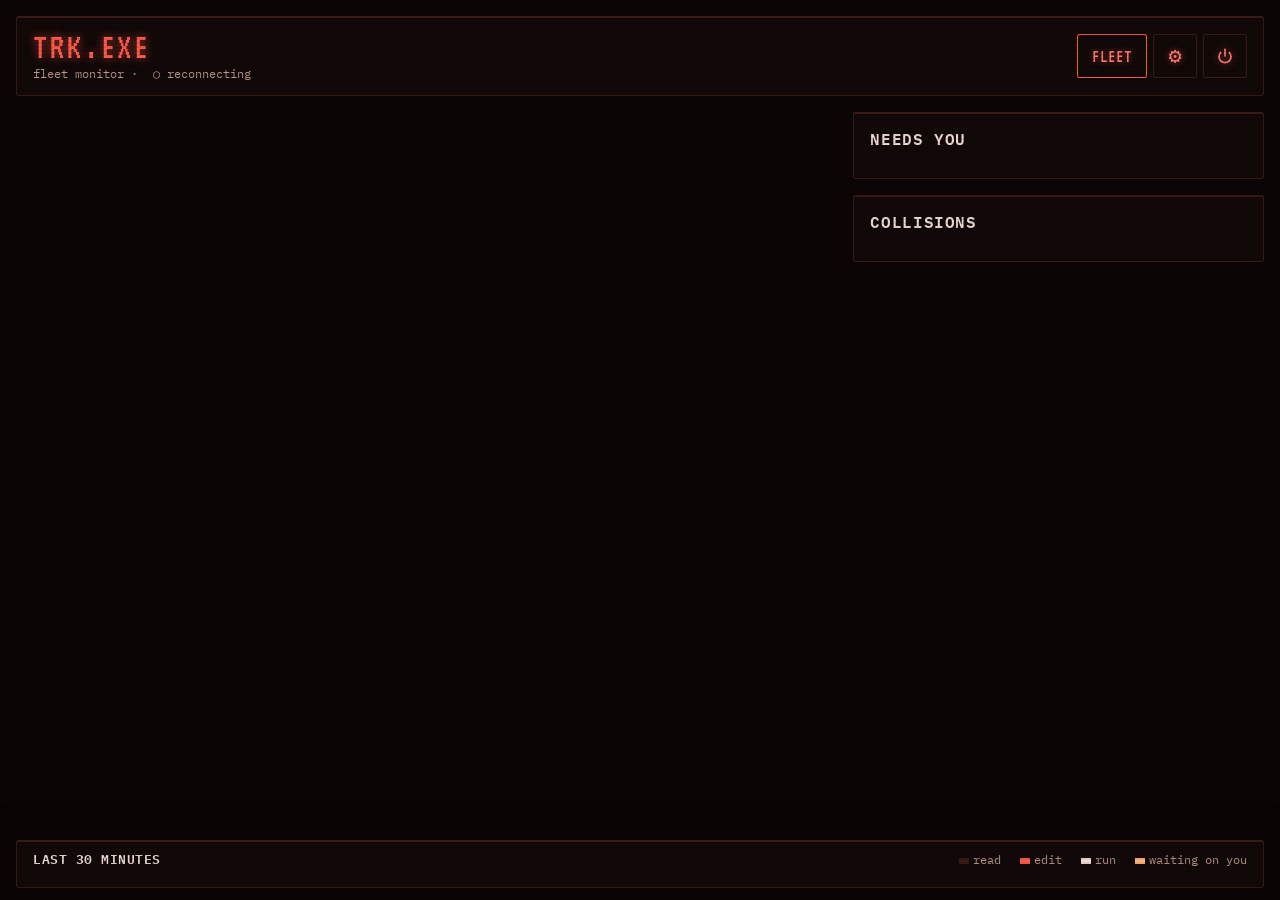
==== web/index.html @ a97e9519 "feat(web): new default card layout; fix blank power icon Default is now task, progress bar, step, re" ====
<!doctype html>
<html lang="en">
<head>
<meta charset="utf-8">
<meta name="viewport" content="width=device-width, initial-scale=1">
<title>TRK.EXE</title>
<link rel="stylesheet" href="theme.css">
</head>
<body>
<header class="hdr panel">
  <div class="brand">
    <h1 class="title">TRK.EXE</h1>
    <div class="sub">fleet monitor · <span id="host"></span> <span id="conn" class="conn">○ connecting</span></div>
  </div>
  <div class="stats" id="stats"></div>
  <div class="limits" id="limits"></div>
  <nav class="nav" aria-label="views">
    <a class="btn btn-secondary active" href="#">Fleet</a>
    <button class="btn btn-secondary icon-btn" id="layout-open" type="button" aria-haspopup="dialog" aria-label="Card layout" title="Card layout">⚙</button>
    <button class="btn btn-secondary icon-btn" id="power" type="button" aria-label="Stop TRK" title="Stop TRK"><svg class="ico" viewBox="0 0 24 24" aria-hidden="true"><path d="M12 3v9"/><path d="M6.3 7.3a8 8 0 1 0 11.4 0"/></svg></button>
  </nav>
</header>
<main class="layout">
  <section class="grid" id="grid" aria-label="agents"></section>
  <aside class="side">
    <section class="panel box needs-box"><h2>Needs you</h2><ul class="list" id="needs"></ul></section>
    <section class="panel box coll-box"><h2>Collisions</h2><ul class="list" id="collisions"></ul></section>
  </aside>
</main>
<section class="panel timeline" aria-label="last 30 minutes">
  <div class="tl-head"><h2>Last 30 minutes</h2>
    <div class="tl-legend"><span class="tl-key tl-read"></span>read <span class="tl-key tl-edit"></span>edit <span class="tl-key tl-run"></span>run <span class="tl-key tl-wait"></span>waiting on you</div></div>
  <div class="tl-body" id="timeline"></div>
</section>
<div class="stopped" id="stopped" hidden>
  <div class="panel stopped-box" role="status">
    <h2>TRK stopped</h2>
    <p>Claude keeps working normally; nothing is recorded while TRK is off.</p>
    <p>Start it again from a terminal:</p>
    <code>trk open</code>
  </div>
</div>
<div class="scanlines" aria-hidden="true"></div>
<dialog class="panel drawer" id="layout" aria-labelledby="layout-title">
  <div class="drawer-head"><h2 class="drawer-title" id="layout-title">⚙ Card layout</h2>
    <button class="btn btn-secondary" id="layout-close" type="button" aria-label="Close">✕</button></div>
  <div class="drawer-body" id="layout-body"></div>
  <div class="drawer-foot"><span class="meta">Changes apply live and are saved in this browser.</span>
    <button class="btn btn-secondary" id="layout-reset" type="button">Reset to default</button></div>
</dialog>
<script src="app.js"></script>
<script src="editor.js"></script>
</body>
</html>
---- web/theme.css ----
@font-face { font-family: "IBM Plex Mono"; src: url("fonts/IBMPlexMono-Regular.ttf") format("truetype"); font-weight: 400; font-display: swap; }
@font-face { font-family: "IBM Plex Mono"; src: url("fonts/IBMPlexMono-SemiBold.ttf") format("truetype"); font-weight: 600; font-display: swap; }
@font-face { font-family: "VT323"; src: url("fonts/VT323-Regular.ttf") format("truetype"); font-weight: 400; font-display: swap; }

/* Phosphor theme — spec §7.2. Other themes later = another token set. */
:root {
  --bg: #0B0605;
  --panel: #110908;
  --border: #3A1A16;
  --rule-soft: #2A1411;
  --text: #F1DCD6;
  --muted: #B9928A;
  --accent: #FF5A4A;
  --accent-fg: #0B0605;
  --warn: #FFB27A;
  --hot: #6E2A20;
  --done: #7A5650;
  --track: #2A1411;
  --ok: #5CFF9D;      /* done / finished end of progress / context headroom */
  --yellow: #FFD66B;  /* context 40–59%, usage 50–79% */
  --red: #FF4A3D;     /* context ≥60%, usage ≥80%, BLOCKED */
  --work: #F1DCD6;    /* WORKING: ice white */
  --cell-off: #7A5650;
  --chip-accent-bg: rgba(255,90,74,0.10);
  --chip-accent-fg: #FF7A6B;
  --chip-warn-bg: rgba(255,178,122,0.10);
  --chip-warn-fg: #FFB27A;
  --chip-done-fg: #B9928A;
  --tl-read: #3A1A16;
  --tl-edit: #FF5A4A;
  --tl-run: #F1DCD6;
  --tl-wait: #FFB27A;
  --glow-title: 0 0 10px rgba(255,90,74,0.7);
  --glow: 0 0 6px rgba(255,90,74,0.55);
  --font-read: "IBM Plex Mono", ui-monospace, SFMono-Regular, Menlo, Consolas, monospace;
  --font-deco: "VT323", "IBM Plex Mono", ui-monospace, monospace;
  --radius: 2px;
  color-scheme: dark;
}

* { box-sizing: border-box; }
[hidden] { display: none !important; }
html, body { margin: 0; background: var(--bg); color: var(--text); font: 14px/1.5 var(--font-read); }
body { padding: 16px; min-height: 100vh; }
h2 { font: 600 16px/1.3 var(--font-read); text-transform: uppercase; letter-spacing: 0.04em; margin: 0 0 12px; }
ul { list-style: none; margin: 0; padding: 0; }
.muted, .meta { color: var(--muted); font-size: 12px; }

.panel { background: var(--panel); border: 1px solid var(--border); border-radius: var(--radius); box-shadow: inset 0 1px 0 rgba(255,90,74,0.18); }
.box { padding: 16px; }

/* header */
.hdr { display: flex; flex-wrap: wrap; align-items: center; gap: 12px 24px; padding: 12px 16px; margin-bottom: 16px; }
.title { font: 36px/1 var(--font-deco); letter-spacing: 0.08em; color: var(--accent); text-shadow: var(--glow-title); margin: 0; }
.sub { color: var(--muted); font-size: 12px; }
.conn { margin-left: 8px; }
.conn.live { color: var(--chip-accent-fg); }
.stats { display: flex; gap: 20px; flex-wrap: wrap; }
.stat b { display: block; font: 19px/1 var(--font-deco); color: var(--text); text-transform: uppercase; }
.stat span { color: var(--muted); font-size: 12px; }
.stat.hot b { color: var(--warn); }
.limits { display: grid; gap: 2px; min-width: 0; max-width: 100%; }
.limit { display: flex; flex-wrap: wrap; gap: 0 8px; align-items: baseline; }
.limit-label { color: var(--muted); font-size: 12px; width: 2.2em; }
.nav { display: flex; gap: 6px; margin-left: auto; }
.btn { display: inline-flex; align-items: center; min-height: 44px; padding: 0 14px; border-radius: var(--radius);
  font: 19px/1 var(--font-deco); text-transform: uppercase; text-decoration: none; }
.btn-primary { background: var(--accent); color: var(--accent-fg); border: 1px solid var(--accent); }
.btn-secondary { background: transparent; color: var(--chip-accent-fg); border: 1px solid var(--border); text-shadow: var(--glow); }
.btn.active { border-color: var(--accent); }
.btn.disabled { opacity: 0.45; cursor: default; }

/* layout */
.layout { display: grid; grid-template-columns: minmax(0, 2fr) minmax(280px, 1fr); gap: 16px; margin-bottom: 16px; align-items: start; }
.grid { display: grid; grid-template-columns: repeat(auto-fill, minmax(320px, 1fr)); gap: 16px; }
.side { display: grid; gap: 16px; }
.empty { color: var(--muted); padding: 24px; text-align: center; }
@media (max-width: 900px) { .layout { grid-template-columns: 1fr; } .nav { margin-left: 0; } }

/* card */
.card { padding: 14px 16px; display: flex; flex-direction: column; gap: 8px; min-width: 0; }
.card.attention { border-color: var(--hot); }
.card-head { display: flex; justify-content: space-between; gap: 12px; align-items: flex-start; }
.card-name { font: 600 16px/1.3 var(--font-read); margin: 0; overflow-wrap: anywhere; }
.task { margin: 0; overflow-wrap: anywhere; }
.step { color: var(--muted); overflow-wrap: anywhere; }
.chip { font: 19px/1 var(--font-deco); text-transform: uppercase; padding: 4px 8px; border-radius: 0; white-space: nowrap; text-shadow: var(--glow); }
.chip-accent { background: var(--chip-accent-bg); color: var(--chip-accent-fg); }
.chip-work { background: rgba(241,220,214,0.08); color: var(--work); text-shadow: 0 0 8px rgba(241,220,214,0.55); }
.chip-ok { background: rgba(92,255,157,0.10); color: var(--ok); text-shadow: 0 0 8px rgba(92,255,157,0.7); }
.chip-red { background: rgba(255,74,61,0.12); color: var(--red); text-shadow: 0 0 8px rgba(255,74,61,0.75); }
.chip-warn { background: var(--chip-warn-bg); color: var(--chip-warn-fg); }
.chip-done { background: transparent; color: var(--chip-done-fg); border: 1px solid var(--rule-soft); text-shadow: none; }
.ascii { font: 19px/1 var(--font-deco); text-shadow: var(--glow); white-space: pre; }
.tone-accent { color: var(--accent); }
.tone-warn { color: var(--warn); }
.tone-done { color: var(--done); text-shadow: none; }
.reality { border: 1px solid var(--warn); color: var(--warn); padding: 6px 10px; border-radius: var(--radius); font-size: 12px; overflow-wrap: anywhere; }
.reality-label { font: 16px/1 var(--font-deco); text-transform: uppercase; margin-right: 8px; }
.tools { border-top: 1px solid var(--rule-soft); padding-top: 6px; font-size: 12px; }
.tool { white-space: nowrap; overflow: hidden; text-overflow: ellipsis; color: var(--muted); }
.tool-name { color: var(--text); }
.tool-fail .mark { color: var(--accent); }
.tool-ok .mark { color: var(--chip-accent-fg); }

/* context gauge + hints (user bands: 40 yellow, 60 red, hints at 50/70) */
.ctx { border-top: 1px solid var(--rule-soft); padding-top: 6px; display: grid; gap: 2px; }
.ctx-line { font-size: 12px; color: var(--muted); }
.ctx-hint { font-size: 12px; font-weight: 600; }
.ctx-ok .ctx-line { color: var(--ok); }
.ctx-yellow .ctx-line, .ctx-yellow .ctx-hint { color: var(--yellow); }
.ctx-red .ctx-line, .ctx-red .ctx-hint { color: var(--red); }

/* per-cell ASCII bars: each cell carries its own colour + glow (set inline) */
.cellbar { font: 19px/1 var(--font-deco); white-space: pre; }
.cellbar .off { color: var(--cell-off); }
.card .cellbar.small { font-size: 16px; }

/* status motion — replaces notifications */
.card.st-done { border-color: rgba(92,255,157,0.45); animation: bloom 1.6s ease-out 1, breathe 4s ease-in-out 1.6s infinite; }
.card.st-done .chip-ok { animation: chipglow 4s ease-in-out infinite; }
@keyframes bloom {
  0% { box-shadow: 0 0 0 0 rgba(92,255,157,0); }
  18% { box-shadow: 0 0 0 2px rgba(92,255,157,0.9), 0 0 42px 6px rgba(92,255,157,0.55); }
  100% { box-shadow: 0 0 0 1px rgba(92,255,157,0.35), 0 0 16px rgba(92,255,157,0.18); }
}
@keyframes breathe {
  0%, 100% { box-shadow: 0 0 0 1px rgba(92,255,157,0.30), 0 0 12px rgba(92,255,157,0.12); }
  50% { box-shadow: 0 0 0 1px rgba(92,255,157,0.55), 0 0 26px rgba(92,255,157,0.28); }
}
@keyframes chipglow { 50% { text-shadow: 0 0 14px rgba(92,255,157,1); } }
.card.st-waiting { animation: heartbeat 1.8s ease-in-out infinite; }
@keyframes heartbeat {
  0%, 40%, 100% { box-shadow: 0 0 0 1px rgba(255,178,122,0.25); }
  10% { box-shadow: 0 0 0 2px rgba(255,178,122,0.9), 0 0 24px rgba(255,178,122,0.45); }
  25% { box-shadow: 0 0 0 2px rgba(255,178,122,0.7), 0 0 18px rgba(255,178,122,0.35); }
}
.card.st-blocked { border-color: rgba(255,74,61,0.55); box-shadow: 0 0 0 1px rgba(255,74,61,0.25), 0 0 14px rgba(255,74,61,0.15); }
.card.st-blocked .chip { animation: blink 1.2s steps(1) infinite; }
@keyframes blink { 50% { opacity: 0.25; } }
.card { position: relative; overflow: hidden; }
.card.st-looping::after { content: ""; position: absolute; left: 0; right: 0; height: 40%; top: -40%; pointer-events: none;
  background: linear-gradient(to bottom, transparent, rgba(255,178,122,0.12), transparent); animation: sweep 2.4s linear infinite; }
@keyframes sweep { to { top: 100%; } }
.card.st-looping .chip { animation: jitter 2.4s infinite; }
@keyframes jitter { 0%, 92%, 100% { transform: none; } 94% { transform: translateX(-1px); } 96% { transform: translateX(1px); } }
.cursor { display: inline-block; width: 0.6em; height: 1em; background: var(--work); vertical-align: -2px; margin-left: 4px;
  box-shadow: 0 0 6px rgba(241,220,214,0.6); animation: blink 1s steps(1) infinite; }
.tool.flash { animation: flash 1.2s ease-out; }
@keyframes flash { 0% { color: var(--bg); background: var(--work); } 100% { background: transparent; } }
@media (prefers-reduced-motion: reduce) { *, *::after { animation: none !important; transition: none !important; } }

.card-foot { display: flex; gap: 16px; color: var(--muted); font-size: 12px; border-top: 1px solid var(--rule-soft); padding-top: 6px; flex-wrap: wrap; }

/* inbox + collisions */
.list li { border-top: 1px solid var(--rule-soft); padding: 8px 0; }
.list li:first-child { border-top: 0; padding-top: 0; }
.need-head { font-size: 12px; color: var(--warn); }
.need-text { overflow-wrap: anywhere; }

/* timeline: docked to the bottom of the window, fits its width */
body { padding-bottom: calc(var(--dock-h, 160px) + 24px); }
.timeline { position: fixed; left: 16px; right: 16px; bottom: calc(12px + env(safe-area-inset-bottom, 0px)); z-index: 5;
  padding: 10px 16px 12px; box-shadow: inset 0 1px 0 rgba(255,90,74,0.18), 0 -12px 24px rgba(11,6,5,0.9); }
.tl-head { display: flex; flex-wrap: wrap; justify-content: space-between; align-items: baseline; gap: 4px 16px; margin-bottom: 6px; }
.tl-head h2 { margin: 0; font-size: 13px; }
.tl-body { max-height: 26vh; overflow-y: auto; overflow-x: hidden; }
.tl-lane { display: grid; grid-template-columns: 120px minmax(0, 1fr); align-items: center; column-gap: 10px; }
.tl-label { color: var(--muted); font-size: 12px; line-height: 16px; }
.tl-track { position: relative; height: 16px; border-bottom: 1px solid var(--rule-soft); }
.tl-axis .tl-track { border: 0; height: 14px; }
.tl-tick { position: absolute; top: 0; transform: translateX(-50%); color: var(--muted); font-size: 11px; white-space: nowrap; }
.tl-tick:first-child { transform: none; }
.tl-tick:last-child { transform: translateX(-100%); }
.tl-block { position: absolute; top: 5px; height: 6px; border-radius: 1px; }
.tl-read { background: var(--tl-read); }
.tl-edit { background: var(--tl-edit); }
.tl-run { background: var(--tl-run); }
.tl-wait { background: var(--tl-wait); }
.tl-legend { color: var(--muted); font-size: 12px; }
.tl-key { display: inline-block; width: 10px; height: 6px; margin: 0 4px 0 12px; vertical-align: middle; }
.tl-key:first-child { margin-left: 0; }
@media (max-width: 600px) { .tl-lane { grid-template-columns: 72px minmax(0, 1fr); } }

/* fixed card anatomy: every slot reserves its height, footer pinned to the bottom */
.one { white-space: nowrap; overflow: hidden; text-overflow: ellipsis; }
.card { display: flex; flex-direction: column; gap: 8px; }
.head-text { min-width: 0; }
.slot-task { margin: 0; line-height: 1.5; height: 3em; display: -webkit-box; -webkit-line-clamp: 2; -webkit-box-orient: vertical; overflow: hidden; overflow-wrap: anywhere; }
.slot-step { color: var(--muted); height: 1.5em; }
.slot-bar { height: 20px; }
.slot-reality { height: 46px; }
.slot-reality .reality { height: 100%; overflow: hidden; display: -webkit-box; -webkit-line-clamp: 2; -webkit-box-orient: vertical; }
.tools li.blank { color: var(--rule-soft); }
.tools li.blank:first-child { color: var(--muted); }
.ctx-hints { height: 36px; }
.card-foot { margin-top: auto; }

/* layout drawer */
dialog.drawer { margin: 0 0 0 auto; height: 100%; max-height: 100%; width: min(420px, 100%); padding: 0; color: var(--text);
  border-width: 0 0 0 1px; display: none; flex-direction: column; }
dialog.drawer[open] { display: flex; }
dialog.drawer::backdrop { background: rgba(11,6,5,0.55); }
.drawer-head, .drawer-foot { display: flex; justify-content: space-between; align-items: center; gap: 8px; padding: 14px 16px; }
.drawer-head { border-bottom: 1px solid var(--rule-soft); padding-top: calc(14px + env(safe-area-inset-top, 0px)); }
.drawer-foot { border-top: 1px solid var(--rule-soft); flex-wrap: wrap; padding-bottom: calc(14px + env(safe-area-inset-bottom, 0px)); }
.drawer-title { font: 22px/1 var(--font-deco); letter-spacing: 0.06em; margin: 0; }
.drawer-body { overflow-y: auto; padding: 16px; display: grid; gap: 18px; align-content: start; flex: 1; }
.ed-group { display: grid; gap: 8px; }
.ed-group h3 { font: 600 12px/1.3 var(--font-read); text-transform: uppercase; letter-spacing: 0.07em; color: var(--muted); margin: 0; }
.ed-row { display: flex; flex-wrap: wrap; gap: 6px; }
.ed-row .btn { min-height: 36px; font-size: 18px; }
.btn[aria-pressed="true"] { border-color: var(--accent); background: rgba(255,90,74,0.1); }
.ed-slots { display: grid; gap: 6px; }
.ed-slot { display: grid; grid-template-columns: 16px minmax(0, 1fr) auto; gap: 8px; align-items: center; padding: 8px 10px;
  border: 1px solid var(--rule-soft); border-radius: var(--radius); background: var(--bg); }
.ed-slot.off .ed-name { color: var(--muted); }
.ed-slot.dragging { opacity: 0.4; }
.ed-slot.over { border-color: var(--accent); }
.ed-grip { color: var(--cell-off); cursor: grab; font: 18px/1 var(--font-deco); user-select: none; }
.ed-main { display: grid; gap: 2px; min-width: 0; }
.ed-name { display: flex; align-items: center; gap: 6px; font-size: 13px; cursor: pointer; }
.ed-name input, .ed-opts input { accent-color: var(--accent); width: 16px; height: 16px; margin: 0; }
.ed-note { font-size: 11px; color: var(--muted); }
.ed-opts { display: flex; flex-wrap: wrap; gap: 4px 12px; font-size: 12px; color: var(--muted); padding-top: 4px; }
.ed-opts label { display: inline-flex; align-items: center; gap: 4px; }
.ed-opts select { background: var(--panel); color: var(--text); border: 1px solid var(--border); font: 12px var(--font-read); padding: 2px 4px; }
.ed-move { display: flex; gap: 2px; }
.ed-move button { background: transparent; border: 1px solid var(--rule-soft); color: var(--muted); width: 28px; height: 28px; cursor: pointer; font: 11px var(--font-read); }
.ed-move button:disabled { opacity: 0.3; cursor: default; }
.ed-tog { font: 12px var(--font-read); background: transparent; border: 1px solid var(--rule-soft); color: var(--muted); padding: 6px 10px; border-radius: var(--radius); cursor: pointer; min-height: 32px; }
.ed-tog[aria-pressed="true"] { border-color: var(--ok); color: var(--ok); }
button:focus-visible, select:focus-visible, input:focus-visible, .btn:focus-visible { outline: 2px solid var(--warn); outline-offset: 2px; }
.slot-line { font-size: 12px; color: var(--muted); }
.slot-line .val { color: var(--text); }

/* dashboard areas toggled from the drawer */
body.no-side .layout { grid-template-columns: 1fr; }
body.no-side .side { display: none; }
body.no-timeline .timeline { display: none; }
body.no-timeline { padding-bottom: 16px; }
body.no-limits .limits { display: none; }

.stopped { position: fixed; inset: 0; z-index: 20; display: grid; place-items: center; background: rgba(11,6,5,0.8); padding: 16px; }
.stopped-box { padding: 24px 28px; display: grid; gap: 10px; max-width: 420px; }
.stopped-box h2 { font: 30px/1 var(--font-deco); color: var(--accent); text-shadow: var(--glow-title); margin: 0; }
.stopped-box p { margin: 0; color: var(--muted); }
.stopped-box code { font: 19px var(--font-deco); color: var(--work); border: 1px solid var(--border); padding: 6px 10px; justify-self: start; }

.scanlines { position: fixed; inset: 0; pointer-events: none; z-index: 10;
  background: repeating-linear-gradient(to bottom, transparent 0 2px, rgba(0,0,0,0.16) 3px, transparent 4px); }
.icon-btn { min-width: 44px; justify-content: center; padding: 0 10px; font-size: 22px; }
.ico { width: 18px; height: 18px; fill: none; stroke: currentColor; stroke-width: 2.2; stroke-linecap: round; filter: drop-shadow(0 0 4px rgba(255,90,74,0.55)); }
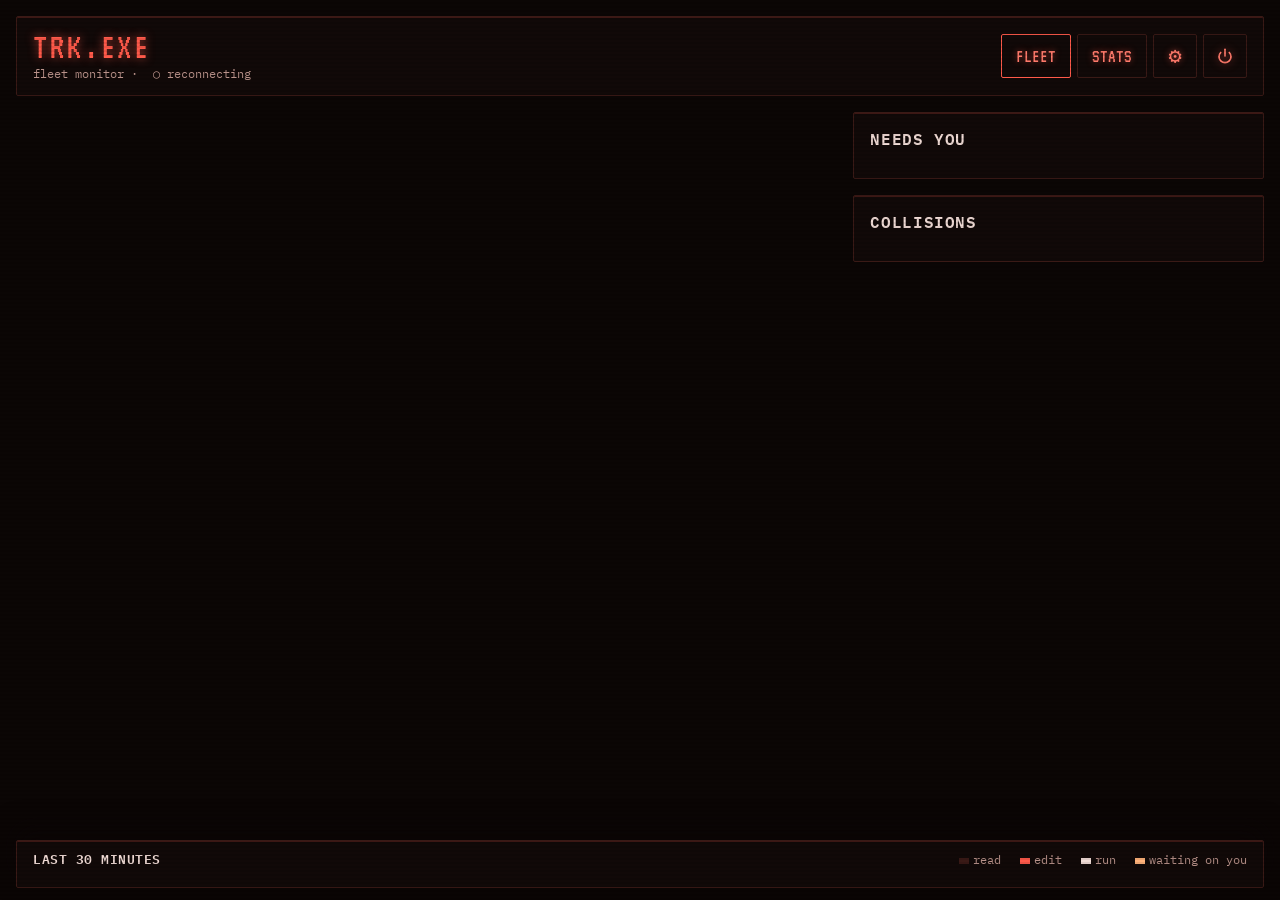
==== commit ea55110a: "feat(web): Stats page with 5h and weekly limit history New Stats view (stats.html, linked from the F" ====
--- a/web/index.html
+++ b/web/index.html
@@ -15,7 +15,8 @@
   <div class="stats" id="stats"></div>
   <div class="limits" id="limits"></div>
   <nav class="nav" aria-label="views">
-    <a class="btn btn-secondary active" href="#">Fleet</a>
+    <a class="btn btn-secondary active" href="./" aria-current="page">Fleet</a>
+    <a class="btn btn-secondary" href="stats.html">Stats</a>
     <button class="btn btn-secondary icon-btn" id="layout-open" type="button" aria-haspopup="dialog" aria-label="Card layout" title="Card layout">⚙</button>
     <button class="btn btn-secondary icon-btn" id="power" type="button" aria-label="Stop TRK" title="Stop TRK"><svg class="ico" viewBox="0 0 24 24" aria-hidden="true"><path d="M12 3v9"/><path d="M6.3 7.3a8 8 0 1 0 11.4 0"/></svg></button>
   </nav>
--- a/web/theme.css
+++ b/web/theme.css
@@ -247,6 +247,15 @@
 .stopped-box p { margin: 0; color: var(--muted); }
 .stopped-box code { font: 19px var(--font-deco); color: var(--work); border: 1px solid var(--border); padding: 6px 10px; justify-self: start; }
 
+/* ✕ on idle/done cards */
+.head-right { display: flex; align-items: flex-start; gap: 6px; flex: none; }
+.dismiss { background: transparent; border: 1px solid var(--rule-soft); color: var(--muted); width: 28px; height: 28px;
+  cursor: pointer; font: 13px/1 var(--font-read); opacity: 0; transition: opacity 0.15s; }
+.card:hover .dismiss, .dismiss:focus-visible { opacity: 1; }
+.dismiss:hover { color: var(--text); border-color: var(--border); }
+@media (hover: none) { .dismiss { opacity: 1; } }
+.ed-select { background: var(--panel); color: var(--text); border: 1px solid var(--border); font: 13px var(--font-read); padding: 6px 8px; justify-self: start; min-height: 36px; }
+
 .scanlines { position: fixed; inset: 0; pointer-events: none; z-index: 10;
   background: repeating-linear-gradient(to bottom, transparent 0 2px, rgba(0,0,0,0.16) 3px, transparent 4px); }
 .icon-btn { min-width: 44px; justify-content: center; padding: 0 10px; font-size: 22px; }
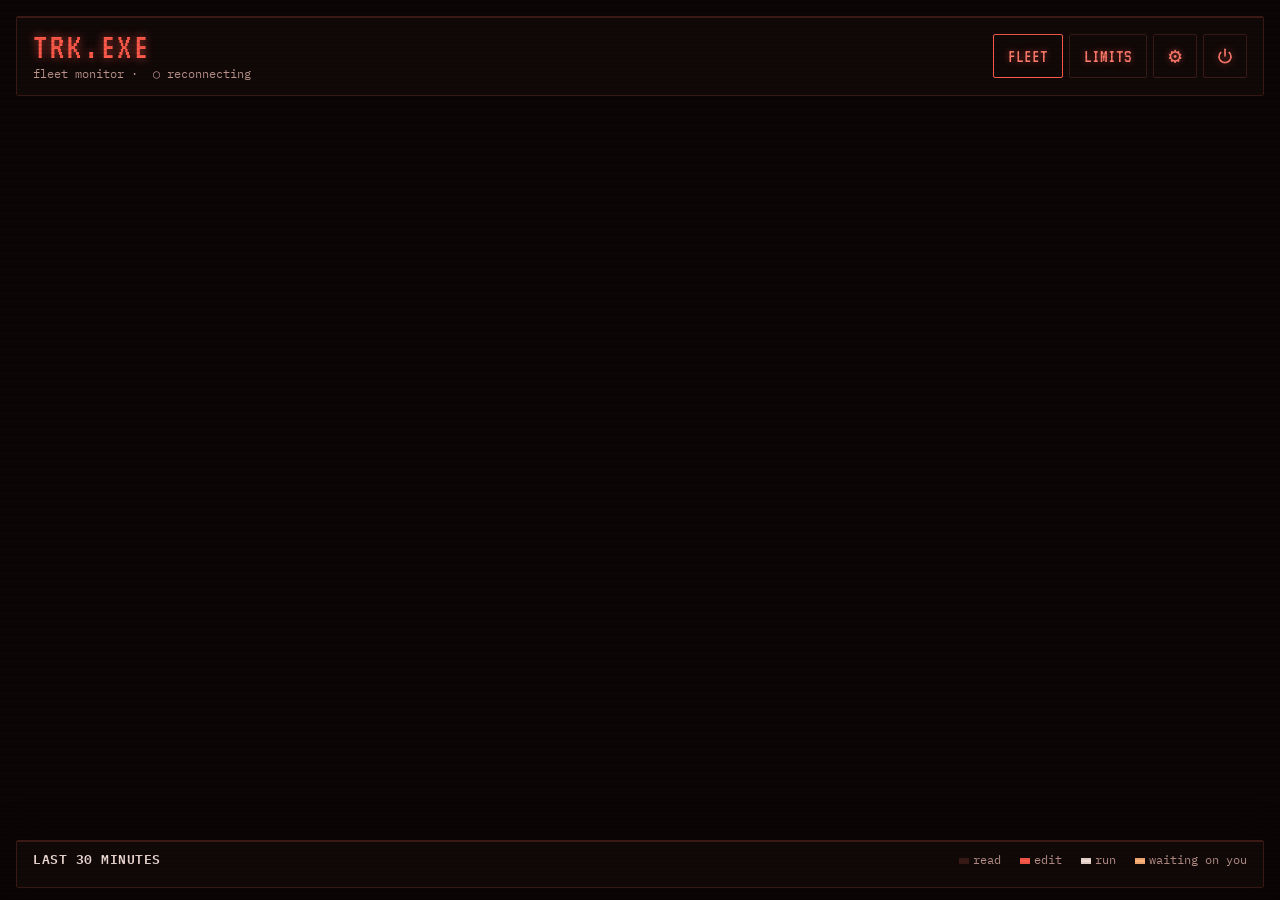
==== commit 502f5615: "feat(web): the plan-usage page is Limits (limits.html) The nav button and page say Limits; stats.htm" ====
--- a/web/index.html
+++ b/web/index.html
@@ -5,6 +5,7 @@
 <meta name="viewport" content="width=device-width, initial-scale=1">
 <title>TRK.EXE</title>
 <link rel="stylesheet" href="theme.css">
+<link rel="stylesheet" href="vendor/xterm.css">
 </head>
 <body>
 <header class="hdr panel">
@@ -16,7 +17,8 @@
   <div class="limits" id="limits"></div>
   <nav class="nav" aria-label="views">
     <a class="btn btn-secondary active" href="./" aria-current="page">Fleet</a>
-    <a class="btn btn-secondary" href="stats.html">Stats</a>
+    <a class="btn btn-secondary" href="limits.html">Limits</a>
+    <button class="btn btn-secondary" id="agent-open" type="button" aria-haspopup="dialog" hidden>+ Agent</button>
     <button class="btn btn-secondary icon-btn" id="layout-open" type="button" aria-haspopup="dialog" aria-label="Card layout" title="Card layout">⚙</button>
     <button class="btn btn-secondary icon-btn" id="power" type="button" aria-label="Stop TRK" title="Stop TRK"><svg class="ico" viewBox="0 0 24 24" aria-hidden="true"><path d="M12 3v9"/><path d="M6.3 7.3a8 8 0 1 0 11.4 0"/></svg></button>
   </nav>
@@ -49,7 +51,35 @@
   <div class="drawer-foot"><span class="meta">Changes apply live and are saved in this browser.</span>
     <button class="btn btn-secondary" id="layout-reset" type="button">Reset to default</button></div>
 </dialog>
+<dialog class="panel agents" id="agents" aria-labelledby="agents-title">
+  <div class="ag-grip" id="ag-grip" role="separator" aria-orientation="vertical" aria-label="Resize the drawer" tabindex="0" title="Drag to resize · double-click to reset"></div>
+  <div class="ag-head">
+    <h2 class="drawer-title one" id="agents-title">+ New agent</h2>
+    <button class="ag-rename" id="ag-rename" type="button" hidden aria-label="Rename this card" title="Rename this card">✎</button>
+    <form class="ag-title-form" id="ag-title-form" hidden>
+      <input id="ag-title-input" maxlength="80" autocomplete="off" spellcheck="false" aria-label="Card title">
+      <span class="meta" id="ag-title-hint"></span>
+    </form>
+    <div class="ag-actions">
+      <div class="ag-font" id="ag-font" role="group" aria-label="Terminal font size" hidden>
+        <button class="btn btn-secondary" type="button" data-font="-1" aria-label="Smaller terminal text" title="Smaller text">A−</button>
+        <span class="ag-font-n" data-font-n title="Terminal font size · double-click to reset">14px</span>
+        <button class="btn btn-secondary" type="button" data-font="1" aria-label="Larger terminal text" title="Larger text">A+</button>
+      </div>
+      <button class="btn btn-secondary" id="ag-resume" type="button" hidden title="Start claude again on this conversation">↻ Resume</button>
+      <button class="btn btn-secondary" id="ag-pop" type="button" hidden title="Move this terminal to its own window">Pop out ↗</button>
+      <button class="btn btn-secondary" id="ag-stop" type="button" hidden>Stop claude</button>
+      <button class="btn btn-secondary" id="ag-close" type="button" aria-label="Close (agents keep running)" title="Close (agents keep running)">✕</button>
+    </div>
+  </div>
+  <nav class="ag-tabs" id="ag-tabs" aria-label="agents"></nav>
+  <section class="ag-main" id="ag-main"></section>
+</dialog>
+<script src="vendor/xterm.js"></script>
+<script src="vendor/addon-fit.js"></script>
 <script src="app.js"></script>
 <script src="editor.js"></script>
+<script src="term.js"></script>
+<script src="agents.js"></script>
 </body>
 </html>
--- a/web/theme.css
+++ b/web/theme.css
@@ -72,7 +72,12 @@
 
 /* layout */
 .layout { display: grid; grid-template-columns: minmax(0, 2fr) minmax(280px, 1fr); gap: 16px; margin-bottom: 16px; align-items: start; }
-.grid { display: grid; grid-template-columns: repeat(auto-fill, minmax(320px, 1fr)); gap: 16px; }
+/* auto columns: cards at least 400px wide, so the 20-cell bars and two-line widgets fit at 100% zoom */
+.grid { display: grid; grid-template-columns: repeat(auto-fill, minmax(min(400px, 100%), 1fr)); gap: 16px; }
+.grid.fixed-cols { grid-template-columns: repeat(var(--cols), minmax(0, 1fr)); }
+.grid.fixed-rows { grid-auto-rows: var(--row-h, auto); }
+.grid.fixed-rows > .card { height: 100%; }
+@media (max-width: 700px) { .grid.fixed-cols { grid-template-columns: minmax(0, 1fr); } .grid.fixed-rows { grid-auto-rows: auto; } }
 .side { display: grid; gap: 16px; }
 .empty { color: var(--muted); padding: 24px; text-align: center; }
 @media (max-width: 900px) { .layout { grid-template-columns: 1fr; } .nav { margin-left: 0; } }
@@ -85,8 +90,14 @@
 .task { margin: 0; overflow-wrap: anywhere; }
 .step { color: var(--muted); overflow-wrap: anywhere; }
 .chip { font: 19px/1 var(--font-deco); text-transform: uppercase; padding: 4px 8px; border-radius: 0; white-space: nowrap; text-shadow: var(--glow); }
+.card-head .chip { flex: none; min-width: 9ch; text-align: center; } /* same width for DONE / IDLE / WORKING */
 .chip-accent { background: var(--chip-accent-bg); color: var(--chip-accent-fg); }
 .chip-work { background: rgba(241,220,214,0.08); color: var(--work); text-shadow: 0 0 8px rgba(241,220,214,0.55); }
+/* WORKING shimmer (picked "D", 2026-10-06): a bright band sweeps through the ice-white letters */
+.chip-work .shine { background: linear-gradient(90deg, rgba(241,220,214,0.55) 0 40%, #fff 50%, rgba(241,220,214,0.55) 60% 100%);
+  background-size: 250% 100%; -webkit-background-clip: text; background-clip: text; color: transparent; animation: shimmer 2.2s linear infinite; }
+@keyframes shimmer { from { background-position: 100% 0; } to { background-position: -50% 0; } }
+@media (prefers-reduced-motion: reduce) { .chip-work .shine { background: none; color: var(--work); } }
 .chip-ok { background: rgba(92,255,157,0.10); color: var(--ok); text-shadow: 0 0 8px rgba(92,255,157,0.7); }
 .chip-red { background: rgba(255,74,61,0.12); color: var(--red); text-shadow: 0 0 8px rgba(255,74,61,0.75); }
 .chip-warn { background: var(--chip-warn-bg); color: var(--chip-warn-fg); }
@@ -104,7 +115,7 @@
 .tool-ok .mark { color: var(--chip-accent-fg); }
 
 /* context gauge + hints (user bands: 40 yellow, 60 red, hints at 50/70) */
-.ctx { border-top: 1px solid var(--rule-soft); padding-top: 6px; display: grid; gap: 2px; }
+.ctx { border-top: 1px solid var(--rule-soft); padding-top: 6px; display: grid; grid-template-columns: minmax(0, 1fr); gap: 2px; } /* long hints ellipsize, not widen */
 .ctx-line { font-size: 12px; color: var(--muted); }
 .ctx-hint { font-size: 12px; font-weight: 600; }
 .ctx-ok .ctx-line { color: var(--ok); }
@@ -114,7 +125,6 @@
 /* per-cell ASCII bars: each cell carries its own colour + glow (set inline) */
 .cellbar { font: 19px/1 var(--font-deco); white-space: pre; }
 .cellbar .off { color: var(--cell-off); }
-.card .cellbar.small { font-size: 16px; }
 
 /* status motion — replaces notifications */
 .card.st-done { border-color: rgba(92,255,157,0.45); animation: bloom 1.6s ease-out 1, breathe 4s ease-in-out 1.6s infinite; }
@@ -150,7 +160,7 @@
 @keyframes flash { 0% { color: var(--bg); background: var(--work); } 100% { background: transparent; } }
 @media (prefers-reduced-motion: reduce) { *, *::after { animation: none !important; transition: none !important; } }
 
-.card-foot { display: flex; gap: 16px; color: var(--muted); font-size: 12px; border-top: 1px solid var(--rule-soft); padding-top: 6px; flex-wrap: wrap; }
+.card-foot { display: flex; gap: 16px; color: var(--muted); font-size: 12px; border-top: 1px solid var(--rule-soft); padding-top: 6px; white-space: nowrap; overflow: hidden; }
 
 /* inbox + collisions */
 .list li { border-top: 1px solid var(--rule-soft); padding: 8px 0; }
@@ -185,10 +195,17 @@
 /* fixed card anatomy: every slot reserves its height, footer pinned to the bottom */
 .one { white-space: nowrap; overflow: hidden; text-overflow: ellipsis; }
 .card { display: flex; flex-direction: column; gap: 8px; }
-.head-text { min-width: 0; }
+.head-text { min-width: 0; flex: 1; }
 .slot-task { margin: 0; line-height: 1.5; height: 3em; display: -webkit-box; -webkit-line-clamp: 2; -webkit-box-orient: vertical; overflow: hidden; overflow-wrap: anywhere; }
 .slot-step { color: var(--muted); height: 1.5em; }
 .slot-bar { height: 20px; }
+.prog-row { display: flex; align-items: center; gap: 10px; min-width: 0; }
+.prog-count { font: 19px/1 var(--font-deco); color: var(--muted); white-space: nowrap; flex: none; }
+/* narrow card (fixed columns, small window): shrink the bar's glyphs instead of overflowing.
+   ~30 glyphs on the row ([ + 20 cells + ] + "step n/n") at 0.55em each. */
+.card { container-type: inline-size; }
+.prog-row .cellbar, .prog-row .prog-count { font-size: min(19px, calc((100cqi - 12px) / 16.5)); }
+.card .cellbar.small { font-size: min(16px, calc(100cqi / 13.5)); } /* [ + 20 cells + ], ~0.59em each */
 .slot-reality { height: 46px; }
 .slot-reality .reality { height: 100%; overflow: hidden; display: -webkit-box; -webkit-line-clamp: 2; -webkit-box-orient: vertical; }
 .tools li.blank { color: var(--rule-soft); }
@@ -210,6 +227,9 @@
 .ed-group h3 { font: 600 12px/1.3 var(--font-read); text-transform: uppercase; letter-spacing: 0.07em; color: var(--muted); margin: 0; }
 .ed-row { display: flex; flex-wrap: wrap; gap: 6px; }
 .ed-row .btn { min-height: 36px; font-size: 18px; }
+.ed-grid-row { display: grid; gap: 6px; }
+.ed-grid-lab { font-size: 12px; color: var(--muted); }
+.ed-grid-row .btn { min-width: 44px; justify-content: center; padding: 0 10px; }
 .btn[aria-pressed="true"] { border-color: var(--accent); background: rgba(255,90,74,0.1); }
 .ed-slots { display: grid; gap: 6px; }
 .ed-slot { display: grid; grid-template-columns: 16px minmax(0, 1fr) auto; gap: 8px; align-items: center; padding: 8px 10px;
@@ -247,15 +267,120 @@
 .stopped-box p { margin: 0; color: var(--muted); }
 .stopped-box code { font: 19px var(--font-deco); color: var(--work); border: 1px solid var(--border); padding: 6px 10px; justify-self: start; }
 
-/* ✕ on idle/done cards */
-.head-right { display: flex; align-items: flex-start; gap: 6px; flex: none; }
-.dismiss { background: transparent; border: 1px solid var(--rule-soft); color: var(--muted); width: 28px; height: 28px;
+/* ✕ on idle/done cards, left of the name */
+.dismiss { flex: none; background: transparent; border: 1px solid var(--rule-soft); color: var(--muted); width: 28px; height: 28px; margin-right: -2px;
   cursor: pointer; font: 13px/1 var(--font-read); opacity: 0; transition: opacity 0.15s; }
 .card:hover .dismiss, .dismiss:focus-visible { opacity: 1; }
 .dismiss:hover { color: var(--text); border-color: var(--border); }
 @media (hover: none) { .dismiss { opacity: 1; } }
 .ed-select { background: var(--panel); color: var(--text); border: 1px solid var(--border); font: 13px var(--font-read); padding: 6px 8px; justify-self: start; min-height: 36px; }
 
+/* card widgets: last prompt / reply, lines, busy, subagents */
+.clamp2 { display: -webkit-box; -webkit-line-clamp: 2; -webkit-box-orient: vertical; overflow: hidden; overflow-wrap: anywhere; }
+.w-prompt, .w-reply { padding: 6px 10px; display: grid; gap: 2px; min-width: 0; }
+.w-prompt { border: 1px solid var(--border); border-left: 3px solid var(--warn); background: rgba(255,178,122,0.05); }
+.w-reply { border: 1px solid rgba(92,255,157,0.35); background: rgba(92,255,157,0.04); }
+.w-who { font: 15px/1 var(--font-deco); text-transform: uppercase; letter-spacing: 0.06em; display: flex; justify-content: space-between; gap: 8px; }
+.w-prompt .w-who { color: var(--warn); }
+.w-reply .w-who { color: var(--ok); }
+.w-who span { font: 11px var(--font-read); color: var(--cell-off); text-transform: none; letter-spacing: 0; }
+.w-txt { font-size: 13px; line-height: 1.45; color: var(--text); }
+.w-txt.clamp2 { height: 2.9em; } /* always two lines tall, so cards line up */
+/* placeholder state: same box, dimmed, so empty widgets keep the card's shape */
+.ghost { opacity: 0.45; }
+.w-prompt.ghost, .w-reply.ghost { border-style: dashed; background: transparent; }
+.ghost .w-txt, .slot-line.ghost { color: var(--muted); font-style: italic; }
+.w-lines { display: flex; align-items: center; gap: 10px; min-width: 0; font-size: 12px; }
+.w-lines-n { font: 19px/1 var(--font-deco); white-space: nowrap; }
+.w-cells { font: 13px/1 var(--font-deco); white-space: pre; overflow: hidden; }
+.w-add { color: var(--ok); text-shadow: 0 0 6px rgba(92,255,157,0.55); }
+.w-del { color: var(--red); text-shadow: 0 0 6px rgba(255,74,61,0.55); }
+.w-cells .off { color: var(--cell-off); }
+.w-busy { display: grid; gap: 3px; font-size: 12px; color: var(--muted); }
+.w-split { display: flex; height: 6px; background: var(--track); }
+.w-model { background: var(--work); box-shadow: 0 0 6px rgba(241,220,214,0.5); }
+.w-rest { background: rgba(255,178,122,0.35); }
+.w-legend { display: flex; justify-content: space-between; gap: 8px; }
+.w-legend i { display: inline-block; width: 8px; height: 6px; margin-right: 4px; vertical-align: middle; }
+.w-bg { color: var(--yellow); }
+
+/* agent drawer (agents.js) and its terminal (term.js): right side, width dragged from the left edge */
+#agent-open .ag-count { margin-left: 8px; background: var(--accent); color: var(--accent-fg); text-shadow: none; padding: 1px 6px; font-size: 16px; }
+.card[data-open] { cursor: pointer; transition: border-color 0.15s; }
+.card[data-open]:hover { border-color: var(--accent); }
+.card[data-open]:focus-visible { outline: 2px solid var(--warn); outline-offset: 2px; }
+.in-trk { color: var(--ok); }
+dialog.agents { margin: 0 0 0 auto; height: 100%; max-height: 100%; width: var(--ag-w, min(760px, 100vw)); max-width: 100vw; padding: 0;
+  color: var(--text); border-width: 0 0 0 1px; display: none; flex-direction: column; position: fixed; overflow: visible; }
+dialog.agents[open] { display: flex; }
+dialog.agents::backdrop { background: rgba(11,6,5,0.6); }
+dialog.agents.resizing { user-select: none; }
+dialog.agents.resizing .ag-term { pointer-events: none; }
+.ag-grip { position: absolute; left: -5px; top: 0; bottom: 0; width: 10px; cursor: ew-resize; z-index: 2; touch-action: none; }
+.ag-grip::after { content: ""; position: absolute; left: 4px; top: 50%; height: 48px; width: 2px; translate: 0 -50%; background: var(--border); transition: background 0.15s, height 0.15s; }
+.ag-grip:hover::after, .ag-grip:focus-visible::after, dialog.agents.resizing .ag-grip::after { background: var(--accent); height: 96px; box-shadow: var(--glow); }
+.ag-grip:focus-visible { outline: none; }
+.ag-head { display: flex; align-items: center; gap: 10px 12px; padding: 12px 14px; border-bottom: 1px solid var(--rule-soft); flex-wrap: wrap;
+  padding-top: calc(12px + env(safe-area-inset-top, 0px)); }
+.ag-head .drawer-title { min-width: 0; flex: 0 1 auto; }
+.ag-rename { flex: none; background: transparent; border: 1px solid var(--rule-soft); color: var(--muted); width: 32px; height: 32px; cursor: pointer;
+  font: 16px/1 var(--font-read); margin-right: auto; }
+.ag-rename:hover { color: var(--text); border-color: var(--border); }
+.ag-title-form { flex: 1; min-width: 200px; display: grid; gap: 2px; }
+.ag-title-form input { background: var(--bg); color: var(--text); border: 1px solid var(--accent); font: 22px/1 var(--font-deco); letter-spacing: 0.06em;
+  padding: 6px 10px; border-radius: var(--radius); width: 100%; }
+.ag-actions { margin-left: auto; display: flex; gap: 6px; flex-wrap: wrap; align-items: center; }
+.ag-font { display: flex; align-items: center; gap: 2px; }
+.ag-font .btn { min-width: 40px; justify-content: center; padding: 0 8px; }
+.ag-font-n { font: 12px var(--font-read); color: var(--muted); min-width: 4.5ch; text-align: center; cursor: default; user-select: none; font-variant-numeric: tabular-nums; }
+.ag-tabs { display: flex; gap: 6px; padding: 8px 14px; border-bottom: 1px solid var(--rule-soft); overflow-x: auto; flex: none; }
+.ag-tab-wrap { position: relative; flex: none; max-width: 240px; }
+.ag-tab { display: grid; gap: 2px; text-align: left; background: transparent; border: 1px solid var(--rule-soft); color: var(--text); width: 100%;
+  font: 13px var(--font-read); padding: 6px 10px; cursor: pointer; border-radius: var(--radius); min-width: 0; max-width: 240px; }
+.ag-tab-wrap:has(.ag-here) .ag-tab { padding-right: 36px; }
+.ag-tab[aria-pressed="true"] { border-color: var(--accent); background: rgba(255,90,74,0.08); }
+.ag-tab.ag-new { color: var(--chip-accent-fg); font: 18px/1 var(--font-deco); text-transform: uppercase; height: 100%; align-content: center; }
+.ag-tab.ag-ext { border-style: dashed; }
+.ag-sub { font: 11px var(--font-read); color: var(--muted); text-transform: none; }
+.ag-live .ag-sub { color: var(--ok); }
+.ag-here { position: absolute; right: 5px; top: 50%; translate: 0 -50%; width: 26px; height: 26px; background: var(--panel); border: 1px solid var(--border);
+  color: var(--chip-accent-fg); cursor: pointer; font: 18px/1 var(--font-deco); opacity: 0; transition: opacity 0.12s; }
+.ag-tab-wrap:hover .ag-here, .ag-here:focus-visible { opacity: 1; }
+@media (hover: none) { .ag-here { opacity: 1; } }
+.ag-main { flex: 1; min-width: 0; min-height: 0; padding: 12px 14px calc(12px + env(safe-area-inset-bottom, 0px)); display: flex; flex-direction: column; gap: 8px; overflow: auto; }
+.ag-meta { font-size: 12px; color: var(--muted); }
+.ag-term { flex: 1; min-height: 0; background: var(--bg); border: 1px solid var(--rule-soft); padding: 6px; }
+.ag-form { display: grid; gap: 8px; max-width: 640px; }
+.ag-from { font-size: 12px; color: var(--ok); }
+.ag-opt { text-transform: none; letter-spacing: 0; color: var(--cell-off); }
+.ag-lab { font-size: 12px; color: var(--muted); text-transform: uppercase; letter-spacing: 0.08em; margin-top: 6px; }
+.ag-form input, .ag-form textarea { background: var(--bg); color: var(--text); border: 1px solid var(--border); font: 14px var(--font-read); padding: 10px 12px; border-radius: var(--radius); width: 100%; }
+.ag-form textarea { min-height: 90px; resize: vertical; }
+.ag-recent { display: flex; flex-wrap: wrap; gap: 6px; }
+.ag-recent button { background: transparent; border: 1px solid var(--rule-soft); color: var(--muted); font: 12px var(--font-read); padding: 5px 8px; cursor: pointer; border-radius: var(--radius); }
+.ag-recent button:hover { color: var(--text); border-color: var(--border); }
+.ag-go { display: flex; align-items: center; gap: 12px; flex-wrap: wrap; margin-top: 6px; }
+.ag-go .btn[disabled] { opacity: 0.45; cursor: default; }
+.ag-err { color: var(--red); font-size: 13px; }
+.ag-err:empty { display: none; }
+.ag-note { margin: auto; display: grid; gap: 12px; justify-items: center; color: var(--muted); text-align: center; }
+.ag-note b { font: 26px/1 var(--font-deco); color: var(--text); text-transform: uppercase; }
+/* a session that isn't running in TRK */
+.ag-ext { display: grid; gap: 12px; max-width: 760px; }
+.ag-intro { margin: 0; color: var(--muted); font-size: 13px; }
+.ag-where { display: grid; grid-template-columns: auto minmax(0, 1fr); gap: 4px 14px; font-size: 12px; padding: 10px 12px; border: 1px dashed var(--border); margin: 0; }
+.ag-where dt { color: var(--muted); }
+.ag-where dd { margin: 0; min-width: 0; overflow-wrap: anywhere; }
+.ag-acts { display: grid; grid-template-columns: repeat(auto-fit, minmax(220px, 1fr)); gap: 8px; }
+.ag-act { display: grid; gap: 4px; align-content: start; text-align: left; padding: 10px 12px; background: transparent; border: 1px solid var(--border); color: var(--text);
+  cursor: pointer; border-radius: var(--radius); min-width: 0; font: 12px var(--font-read); }
+.ag-act:hover:not([aria-disabled="true"]) { border-color: var(--accent); background: rgba(255,90,74,0.06); }
+.ag-act.primary { border-color: var(--accent); }
+.ag-act[aria-disabled="true"] { opacity: 0.5; cursor: not-allowed; }
+.ag-act-n { font: 21px/1 var(--font-deco); text-transform: uppercase; color: var(--chip-accent-fg); text-shadow: var(--glow); }
+.ag-act-d { color: var(--muted); }
+.ag-act code { font: 11px var(--font-read); color: var(--work); overflow-wrap: anywhere; user-select: all; }
+
 .scanlines { position: fixed; inset: 0; pointer-events: none; z-index: 10;
   background: repeating-linear-gradient(to bottom, transparent 0 2px, rgba(0,0,0,0.16) 3px, transparent 4px); }
 .icon-btn { min-width: 44px; justify-content: center; padding: 0 10px; font-size: 22px; }
--- a/web/vendor/xterm.css
+++ b/web/vendor/xterm.css
@@ -0,0 +1,218 @@
+/**
+ * Copyright (c) 2014 The xterm.js authors. All rights reserved.
+ * Copyright (c) 2012-2013, Christopher Jeffrey (MIT License)
+ * https://github.com/chjj/term.js
+ * @license MIT
+ *
+ * Permission is hereby granted, free of charge, to any person obtaining a copy
+ * of this software and associated documentation files (the "Software"), to deal
+ * in the Software without restriction, including without limitation the rights
+ * to use, copy, modify, merge, publish, distribute, sublicense, and/or sell
+ * copies of the Software, and to permit persons to whom the Software is
+ * furnished to do so, subject to the following conditions:
+ *
+ * The above copyright notice and this permission notice shall be included in
+ * all copies or substantial portions of the Software.
+ *
+ * THE SOFTWARE IS PROVIDED "AS IS", WITHOUT WARRANTY OF ANY KIND, EXPRESS OR
+ * IMPLIED, INCLUDING BUT NOT LIMITED TO THE WARRANTIES OF MERCHANTABILITY,
+ * FITNESS FOR A PARTICULAR PURPOSE AND NONINFRINGEMENT. IN NO EVENT SHALL THE
+ * AUTHORS OR COPYRIGHT HOLDERS BE LIABLE FOR ANY CLAIM, DAMAGES OR OTHER
+ * LIABILITY, WHETHER IN AN ACTION OF CONTRACT, TORT OR OTHERWISE, ARISING FROM,
+ * OUT OF OR IN CONNECTION WITH THE SOFTWARE OR THE USE OR OTHER DEALINGS IN
+ * THE SOFTWARE.
+ *
+ * Originally forked from (with the author's permission):
+ *   Fabrice Bellard's javascript vt100 for jslinux:
+ *   http://bellard.org/jslinux/
+ *   Copyright (c) 2011 Fabrice Bellard
+ *   The original design remains. The terminal itself
+ *   has been extended to include xterm CSI codes, among
+ *   other features.
+ */
+
+/**
+ *  Default styles for xterm.js
+ */
+
+.xterm {
+    cursor: text;
+    position: relative;
+    user-select: none;
+    -ms-user-select: none;
+    -webkit-user-select: none;
+}
+
+.xterm.focus,
+.xterm:focus {
+    outline: none;
+}
+
+.xterm .xterm-helpers {
+    position: absolute;
+    top: 0;
+    /**
+     * The z-index of the helpers must be higher than the canvases in order for
+     * IMEs to appear on top.
+     */
+    z-index: 5;
+}
+
+.xterm .xterm-helper-textarea {
+    padding: 0;
+    border: 0;
+    margin: 0;
+    /* Move textarea out of the screen to the far left, so that the cursor is not visible */
+    position: absolute;
+    opacity: 0;
+    left: -9999em;
+    top: 0;
+    width: 0;
+    height: 0;
+    z-index: -5;
+    /** Prevent wrapping so the IME appears against the textarea at the correct position */
+    white-space: nowrap;
+    overflow: hidden;
+    resize: none;
+}
+
+.xterm .composition-view {
+    /* TODO: Composition position got messed up somewhere */
+    background: #000;
+    color: #FFF;
+    display: none;
+    position: absolute;
+    white-space: nowrap;
+    z-index: 1;
+}
+
+.xterm .composition-view.active {
+    display: block;
+}
+
+.xterm .xterm-viewport {
+    /* On OS X this is required in order for the scroll bar to appear fully opaque */
+    background-color: #000;
+    overflow-y: scroll;
+    cursor: default;
+    position: absolute;
+    right: 0;
+    left: 0;
+    top: 0;
+    bottom: 0;
+}
+
+.xterm .xterm-screen {
+    position: relative;
+}
+
+.xterm .xterm-screen canvas {
+    position: absolute;
+    left: 0;
+    top: 0;
+}
+
+.xterm .xterm-scroll-area {
+    visibility: hidden;
+}
+
+.xterm-char-measure-element {
+    display: inline-block;
+    visibility: hidden;
+    position: absolute;
+    top: 0;
+    left: -9999em;
+    line-height: normal;
+}
+
+.xterm.enable-mouse-events {
+    /* When mouse events are enabled (eg. tmux), revert to the standard pointer cursor */
+    cursor: default;
+}
+
+.xterm.xterm-cursor-pointer,
+.xterm .xterm-cursor-pointer {
+    cursor: pointer;
+}
+
+.xterm.column-select.focus {
+    /* Column selection mode */
+    cursor: crosshair;
+}
+
+.xterm .xterm-accessibility:not(.debug),
+.xterm .xterm-message {
+    position: absolute;
+    left: 0;
+    top: 0;
+    bottom: 0;
+    right: 0;
+    z-index: 10;
+    color: transparent;
+    pointer-events: none;
+}
+
+.xterm .xterm-accessibility-tree:not(.debug) *::selection {
+  color: transparent;
+}
+
+.xterm .xterm-accessibility-tree {
+  user-select: text;
+  white-space: pre;
+}
+
+.xterm .live-region {
+    position: absolute;
+    left: -9999px;
+    width: 1px;
+    height: 1px;
+    overflow: hidden;
+}
+
+.xterm-dim {
+    /* Dim should not apply to background, so the opacity of the foreground color is applied
+     * explicitly in the generated class and reset to 1 here */
+    opacity: 1 !important;
+}
+
+.xterm-underline-1 { text-decoration: underline; }
+.xterm-underline-2 { text-decoration: double underline; }
+.xterm-underline-3 { text-decoration: wavy underline; }
+.xterm-underline-4 { text-decoration: dotted underline; }
+.xterm-underline-5 { text-decoration: dashed underline; }
+
+.xterm-overline {
+    text-decoration: overline;
+}
+
+.xterm-overline.xterm-underline-1 { text-decoration: overline underline; }
+.xterm-overline.xterm-underline-2 { text-decoration: overline double underline; }
+.xterm-overline.xterm-underline-3 { text-decoration: overline wavy underline; }
+.xterm-overline.xterm-underline-4 { text-decoration: overline dotted underline; }
+.xterm-overline.xterm-underline-5 { text-decoration: overline dashed underline; }
+
+.xterm-strikethrough {
+    text-decoration: line-through;
+}
+
+.xterm-screen .xterm-decoration-container .xterm-decoration {
+	z-index: 6;
+	position: absolute;
+}
+
+.xterm-screen .xterm-decoration-container .xterm-decoration.xterm-decoration-top-layer {
+	z-index: 7;
+}
+
+.xterm-decoration-overview-ruler {
+    z-index: 8;
+    position: absolute;
+    top: 0;
+    right: 0;
+    pointer-events: none;
+}
+
+.xterm-decoration-top {
+    z-index: 2;
+    position: relative;
+}
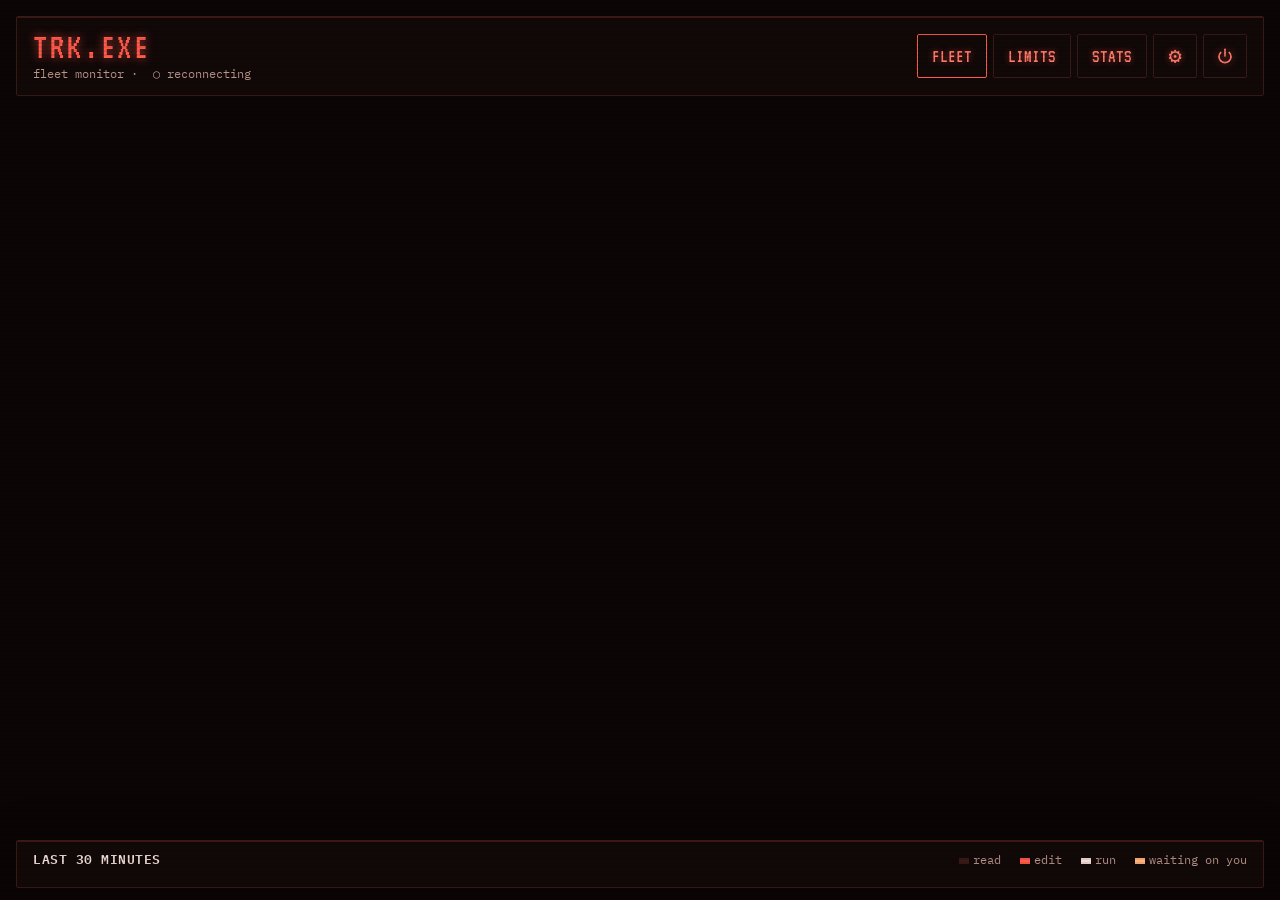
==== commit 92b37500: "feat: Stats page A third page, Stats, next to Fleet and Limits, with history from the events TRK alr" ====
--- a/web/index.html
+++ b/web/index.html
@@ -18,6 +18,7 @@
   <nav class="nav" aria-label="views">
     <a class="btn btn-secondary active" href="./" aria-current="page">Fleet</a>
     <a class="btn btn-secondary" href="limits.html">Limits</a>
+    <a class="btn btn-secondary" href="stats.html">Stats</a>
     <button class="btn btn-secondary" id="agent-open" type="button" aria-haspopup="dialog" hidden>+ Agent</button>
     <button class="btn btn-secondary icon-btn" id="layout-open" type="button" aria-haspopup="dialog" aria-label="Card layout" title="Card layout">⚙</button>
     <button class="btn btn-secondary icon-btn" id="power" type="button" aria-label="Stop TRK" title="Stop TRK"><svg class="ico" viewBox="0 0 24 24" aria-hidden="true"><path d="M12 3v9"/><path d="M6.3 7.3a8 8 0 1 0 11.4 0"/></svg></button>
